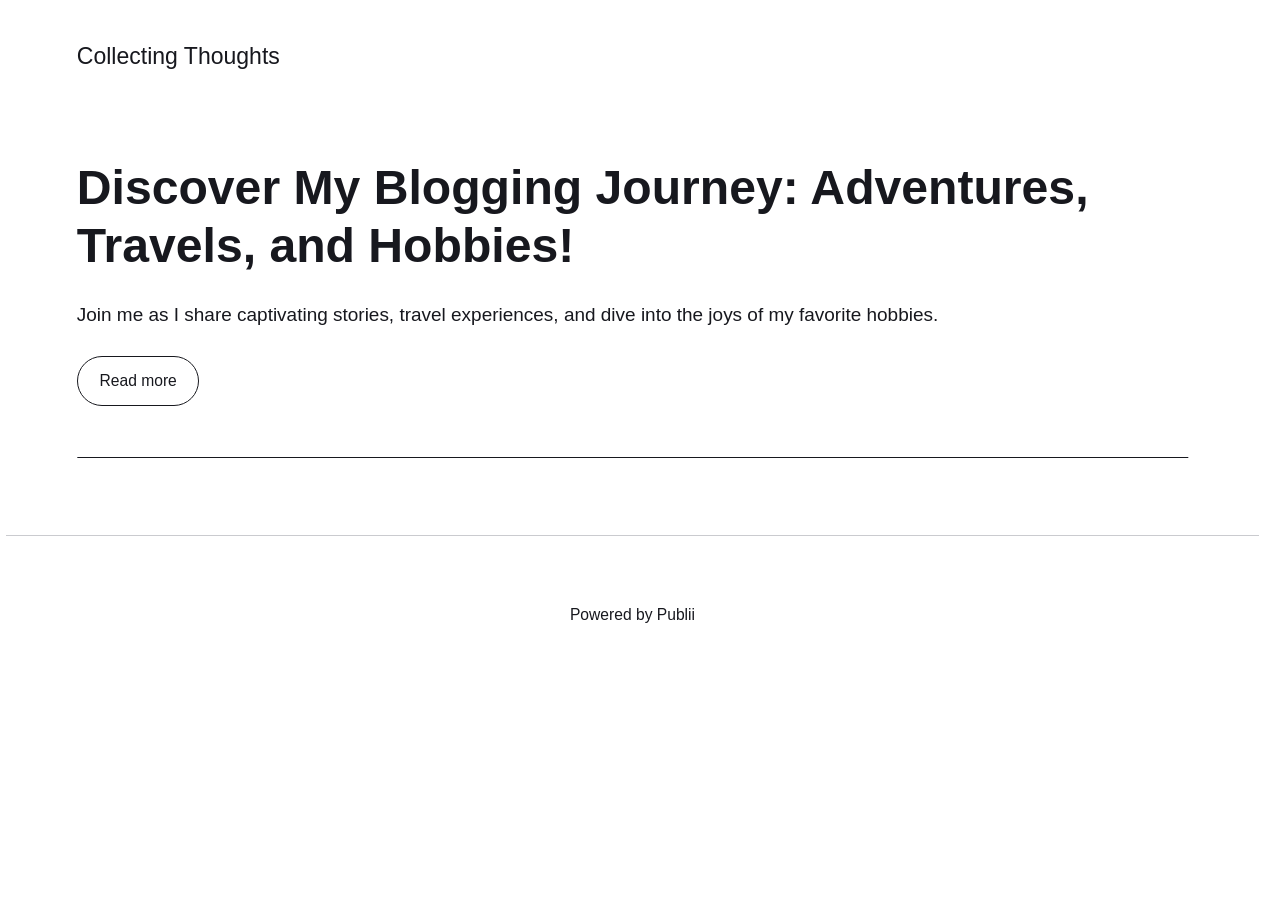
==== index.html @ f229b105 "Updated from Publii" ====
<!DOCTYPE html><html lang="en-us"><head><meta charset="utf-8"><meta http-equiv="X-UA-Compatible" content="IE=edge"><meta name="viewport" content="width=device-width,initial-scale=1"><title>Collecting Thoughts</title><meta name="generator" content="Publii Open-Source CMS for Static Site"><link rel="canonical" href="https://fexcollects.github.io/gh-pages/"><link rel="alternate" type="application/atom+xml" href="https://fexcollects.github.io/gh-pages/feed.xml" title="Collecting Thoughts - RSS"><link rel="alternate" type="application/json" href="https://fexcollects.github.io/gh-pages/feed.json" title="Collecting Thoughts - JSON"><meta property="og:title" content="Collecting Thoughts"><meta property="og:image" content="https://fexcollects.github.io/gh-pages/media/website/logo.png"><meta property="og:image:width" content="500"><meta property="og:image:height" content="500"><meta property="og:site_name" content="Collecting Thoughts"><meta property="og:description" content=""><meta property="og:url" content="https://fexcollects.github.io/gh-pages/"><meta property="og:type" content="website"><link rel="stylesheet" href="https://fexcollects.github.io/gh-pages/assets/css/style.css?v=2110fdcc9616a96348b5f5ad11c64055"><script type="application/ld+json">{"@context":"http://schema.org","@type":"Organization","name":"Collecting Thoughts","url":"https://fexcollects.github.io/gh-pages/"}</script><noscript><style>img[loading] {
                    opacity: 1;
                }</style></noscript></head><body class="home-template"><header class="top js-header"><a class="logo" href="https://fexcollects.github.io/gh-pages/">Collecting Thoughts</a></header><main><div class="hero hero--noimage"><header class="hero__content"><div class="wrapper"><h1>Discover My Blogging Journey: Adventures, Travels, and Hobbies!</h1><p>Join me as I share captivating stories, travel experiences, and dive into the joys of my favorite hobbies.</p><p><a href="#" class="btn">Read more</a></p></div></header></div><div class="wrapper feed"></div></main><footer class="footer"><div class="wrapper"><div class="footer__copyright">Powered by Publii</div><button id="backToTop" class="footer__bttop" aria-label="Back to top" title="Back to top"><svg width="20" height="20"><use xlink:href="https://fexcollects.github.io/gh-pages/assets/svg/svg-map.svg#toparrow"/></svg></button></div></footer><script defer="defer" src="https://fexcollects.github.io/gh-pages/assets/js/scripts.min.js?v=d0fc1030089a37f93a2d51bf6d07565c"></script><script>window.publiiThemeMenuConfig={mobileMenuMode:'sidebar',animationSpeed:300,submenuWidth: 'auto',doubleClickTime:500,mobileMenuExpandableSubmenus:true,relatedContainerForOverlayMenuSelector:'.top'};</script><script>var images = document.querySelectorAll('img[loading]');
        for (var i = 0; i < images.length; i++) {
            if (images[i].complete) {
                images[i].classList.add('is-loaded');
            } else {
                images[i].addEventListener('load', function () {
                    this.classList.add('is-loaded');
                }, false);
            }
        }</script></body></html>
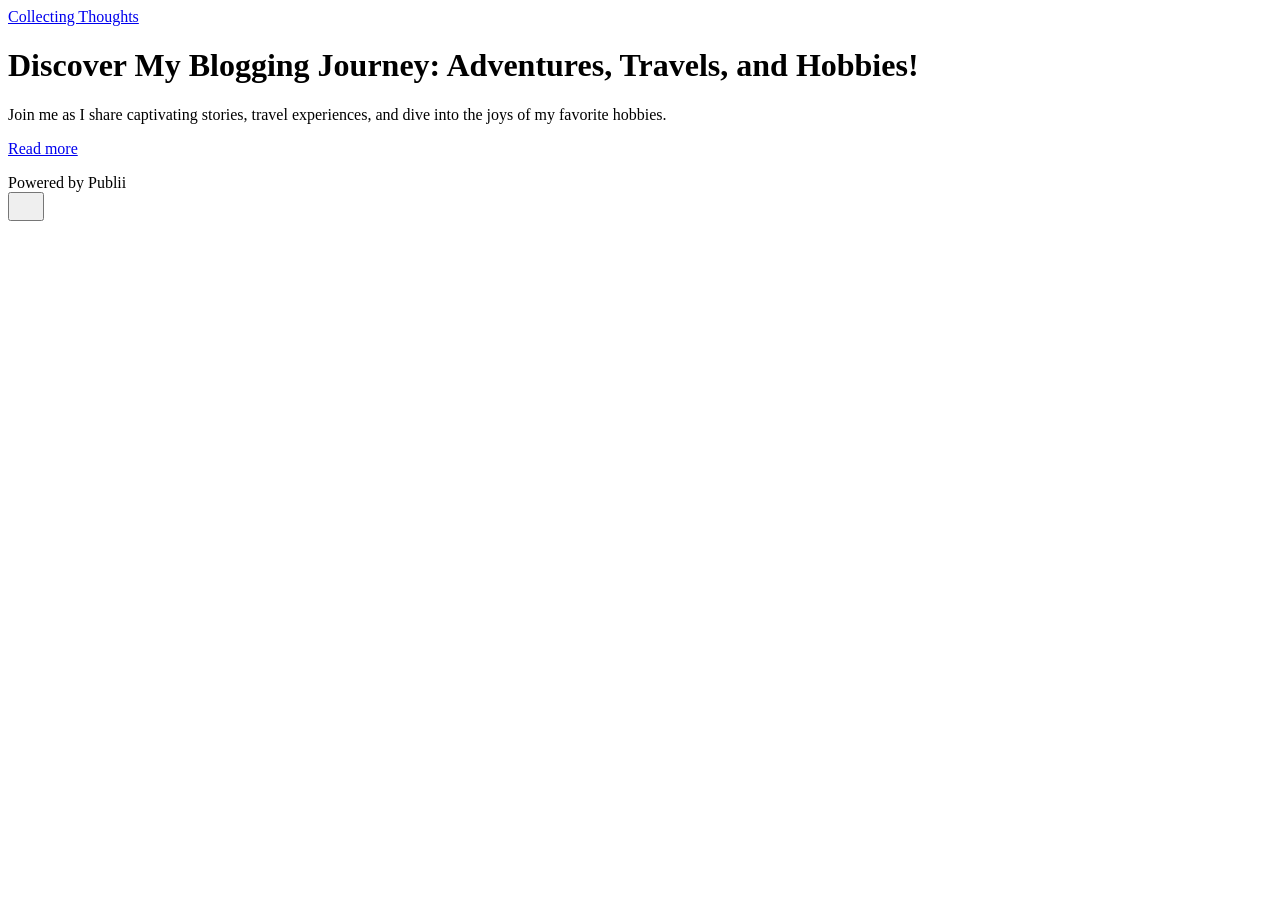
==== commit 096ac990: "Updated from Publii" ====
--- a/index.html
+++ b/index.html
@@ -1,6 +1,6 @@
-<!DOCTYPE html><html lang="en-us"><head><meta charset="utf-8"><meta http-equiv="X-UA-Compatible" content="IE=edge"><meta name="viewport" content="width=device-width,initial-scale=1"><title>Collecting Thoughts</title><meta name="generator" content="Publii Open-Source CMS for Static Site"><link rel="canonical" href="https://fexcollects.github.io/gh-pages/"><link rel="alternate" type="application/atom+xml" href="https://fexcollects.github.io/gh-pages/feed.xml" title="Collecting Thoughts - RSS"><link rel="alternate" type="application/json" href="https://fexcollects.github.io/gh-pages/feed.json" title="Collecting Thoughts - JSON"><meta property="og:title" content="Collecting Thoughts"><meta property="og:image" content="https://fexcollects.github.io/gh-pages/media/website/logo.png"><meta property="og:image:width" content="500"><meta property="og:image:height" content="500"><meta property="og:site_name" content="Collecting Thoughts"><meta property="og:description" content=""><meta property="og:url" content="https://fexcollects.github.io/gh-pages/"><meta property="og:type" content="website"><link rel="stylesheet" href="https://fexcollects.github.io/gh-pages/assets/css/style.css?v=2110fdcc9616a96348b5f5ad11c64055"><script type="application/ld+json">{"@context":"http://schema.org","@type":"Organization","name":"Collecting Thoughts","url":"https://fexcollects.github.io/gh-pages/"}</script><noscript><style>img[loading] {
+<!DOCTYPE html><html lang="en-us"><head><meta charset="utf-8"><meta http-equiv="X-UA-Compatible" content="IE=edge"><meta name="viewport" content="width=device-width,initial-scale=1"><title>Collecting Thoughts</title><meta name="generator" content="Publii Open-Source CMS for Static Site"><link rel="canonical" href="https://blog.fexcollects.com/"><link rel="alternate" type="application/atom+xml" href="https://blog.fexcollects.com/feed.xml" title="Collecting Thoughts - RSS"><link rel="alternate" type="application/json" href="https://blog.fexcollects.com/feed.json" title="Collecting Thoughts - JSON"><meta property="og:title" content="Collecting Thoughts"><meta property="og:image" content="https://blog.fexcollects.com/media/website/logo.png"><meta property="og:image:width" content="500"><meta property="og:image:height" content="500"><meta property="og:site_name" content="Collecting Thoughts"><meta property="og:description" content=""><meta property="og:url" content="https://blog.fexcollects.com/"><meta property="og:type" content="website"><link rel="stylesheet" href="https://blog.fexcollects.com/assets/css/style.css?v=2110fdcc9616a96348b5f5ad11c64055"><script type="application/ld+json">{"@context":"http://schema.org","@type":"Organization","name":"Collecting Thoughts","url":"https://blog.fexcollects.com/"}</script><noscript><style>img[loading] {
                     opacity: 1;
-                }</style></noscript></head><body class="home-template"><header class="top js-header"><a class="logo" href="https://fexcollects.github.io/gh-pages/">Collecting Thoughts</a></header><main><div class="hero hero--noimage"><header class="hero__content"><div class="wrapper"><h1>Discover My Blogging Journey: Adventures, Travels, and Hobbies!</h1><p>Join me as I share captivating stories, travel experiences, and dive into the joys of my favorite hobbies.</p><p><a href="#" class="btn">Read more</a></p></div></header></div><div class="wrapper feed"></div></main><footer class="footer"><div class="wrapper"><div class="footer__copyright">Powered by Publii</div><button id="backToTop" class="footer__bttop" aria-label="Back to top" title="Back to top"><svg width="20" height="20"><use xlink:href="https://fexcollects.github.io/gh-pages/assets/svg/svg-map.svg#toparrow"/></svg></button></div></footer><script defer="defer" src="https://fexcollects.github.io/gh-pages/assets/js/scripts.min.js?v=d0fc1030089a37f93a2d51bf6d07565c"></script><script>window.publiiThemeMenuConfig={mobileMenuMode:'sidebar',animationSpeed:300,submenuWidth: 'auto',doubleClickTime:500,mobileMenuExpandableSubmenus:true,relatedContainerForOverlayMenuSelector:'.top'};</script><script>var images = document.querySelectorAll('img[loading]');
+                }</style></noscript></head><body class="home-template"><header class="top js-header"><a class="logo" href="https://blog.fexcollects.com/">Collecting Thoughts</a></header><main><div class="hero hero--noimage"><header class="hero__content"><div class="wrapper"><h1>Discover My Blogging Journey: Adventures, Travels, and Hobbies!</h1><p>Join me as I share captivating stories, travel experiences, and dive into the joys of my favorite hobbies.</p><p><a href="#" class="btn">Read more</a></p></div></header></div><div class="wrapper feed"></div></main><footer class="footer"><div class="wrapper"><div class="footer__copyright">Powered by Publii</div><button id="backToTop" class="footer__bttop" aria-label="Back to top" title="Back to top"><svg width="20" height="20"><use xlink:href="https://blog.fexcollects.com/assets/svg/svg-map.svg#toparrow"/></svg></button></div></footer><script defer="defer" src="https://blog.fexcollects.com/assets/js/scripts.min.js?v=d0fc1030089a37f93a2d51bf6d07565c"></script><script>window.publiiThemeMenuConfig={mobileMenuMode:'sidebar',animationSpeed:300,submenuWidth: 'auto',doubleClickTime:500,mobileMenuExpandableSubmenus:true,relatedContainerForOverlayMenuSelector:'.top'};</script><script>var images = document.querySelectorAll('img[loading]');
         for (var i = 0; i < images.length; i++) {
             if (images[i].complete) {
                 images[i].classList.add('is-loaded');
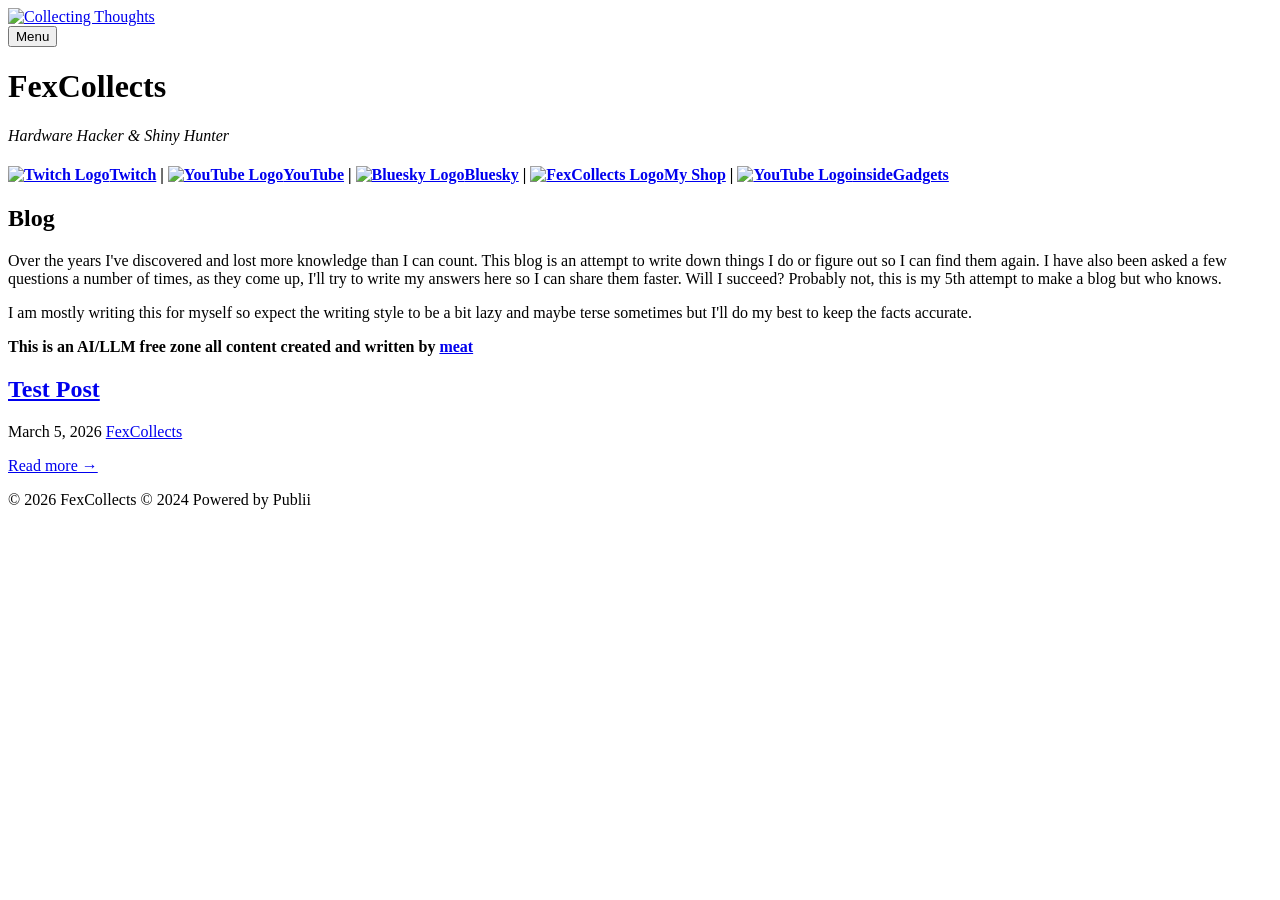
==== commit 0907128b: "Updated from Publii" ====
--- a/index.html
+++ b/index.html
@@ -1,6 +1,6 @@
-<!DOCTYPE html><html lang="en-us"><head><meta charset="utf-8"><meta http-equiv="X-UA-Compatible" content="IE=edge"><meta name="viewport" content="width=device-width,initial-scale=1"><title>Collecting Thoughts</title><meta name="generator" content="Publii Open-Source CMS for Static Site"><link rel="canonical" href="https://blog.fexcollects.com/"><link rel="alternate" type="application/atom+xml" href="https://blog.fexcollects.com/feed.xml" title="Collecting Thoughts - RSS"><link rel="alternate" type="application/json" href="https://blog.fexcollects.com/feed.json" title="Collecting Thoughts - JSON"><meta property="og:title" content="Collecting Thoughts"><meta property="og:image" content="https://blog.fexcollects.com/media/website/logo.png"><meta property="og:image:width" content="500"><meta property="og:image:height" content="500"><meta property="og:site_name" content="Collecting Thoughts"><meta property="og:description" content=""><meta property="og:url" content="https://blog.fexcollects.com/"><meta property="og:type" content="website"><link rel="stylesheet" href="https://blog.fexcollects.com/assets/css/style.css?v=2110fdcc9616a96348b5f5ad11c64055"><script type="application/ld+json">{"@context":"http://schema.org","@type":"Organization","name":"Collecting Thoughts","url":"https://blog.fexcollects.com/"}</script><noscript><style>img[loading] {
+<!DOCTYPE html><html lang="en-us"><head><meta charset="utf-8"><meta http-equiv="X-UA-Compatible" content="IE=edge"><meta name="viewport" content="width=device-width,initial-scale=1"><title>Collecting Thoughts</title><meta name="generator" content="Publii Open-Source CMS for Static Site"><link rel="canonical" href="https://blog.fexcollects.com/"><link rel="alternate" type="application/atom+xml" href="https://blog.fexcollects.com/feed.xml" title="Collecting Thoughts - RSS"><link rel="alternate" type="application/json" href="https://blog.fexcollects.com/feed.json" title="Collecting Thoughts - JSON"><meta property="og:title" content="Collecting Thoughts"><meta property="og:image" content="https://blog.fexcollects.com/media/website/logo.png"><meta property="og:image:width" content="500"><meta property="og:image:height" content="500"><meta property="og:site_name" content="Collecting Thoughts"><meta property="og:description" content=""><meta property="og:url" content="https://blog.fexcollects.com/"><meta property="og:type" content="website"><link rel="shortcut icon" href="https://blog.fexcollects.com/media/website/favicon.png" type="image/png"><link rel="stylesheet" href="https://blog.fexcollects.com/assets/css/style.css?v=a1e65ea9f472ca1885c78b9c94e03c5c"><script type="application/ld+json">{"@context":"http://schema.org","@type":"Organization","name":"Collecting Thoughts","logo":"https://blog.fexcollects.com/media/website/logo-3.png","url":"https://blog.fexcollects.com/"}</script><noscript><style>img[loading] {
                     opacity: 1;
-                }</style></noscript></head><body class="home-template"><header class="top js-header"><a class="logo" href="https://blog.fexcollects.com/">Collecting Thoughts</a></header><main><div class="hero hero--noimage"><header class="hero__content"><div class="wrapper"><h1>Discover My Blogging Journey: Adventures, Travels, and Hobbies!</h1><p>Join me as I share captivating stories, travel experiences, and dive into the joys of my favorite hobbies.</p><p><a href="#" class="btn">Read more</a></p></div></header></div><div class="wrapper feed"></div></main><footer class="footer"><div class="wrapper"><div class="footer__copyright">Powered by Publii</div><button id="backToTop" class="footer__bttop" aria-label="Back to top" title="Back to top"><svg width="20" height="20"><use xlink:href="https://blog.fexcollects.com/assets/svg/svg-map.svg#toparrow"/></svg></button></div></footer><script defer="defer" src="https://blog.fexcollects.com/assets/js/scripts.min.js?v=d0fc1030089a37f93a2d51bf6d07565c"></script><script>window.publiiThemeMenuConfig={mobileMenuMode:'sidebar',animationSpeed:300,submenuWidth: 'auto',doubleClickTime:500,mobileMenuExpandableSubmenus:true,relatedContainerForOverlayMenuSelector:'.top'};</script><script>var images = document.querySelectorAll('img[loading]');
+                }</style></noscript></head><body class="home-template"><div class="container"><header class="header"><div class="header__logo"><a class="logo" href="https://blog.fexcollects.com/"><img src="https://blog.fexcollects.com/media/website/logo-3.png" alt="Collecting Thoughts" width="500" height="500"></a></div><nav class="navbar js-navbar"><button class="navbar__toggle js-toggle" aria-label="Menu" aria-haspopup="true" aria-expanded="false"><span class="navbar__toggle-box"><span class="navbar__toggle-inner">Menu</span></span></button><ul class="navbar__menu"></ul></nav></header><main class="content"><div class="hero framed"><h1>FexCollects</h1><p><em>Hardware Hacker &amp; Shiny Hunter</em></p><h4><a href="https://www.twitch.tv/fexcollects" title="Twitch" target="_blank" rel="noopener"><img class="icon" src="https://blog.fexcollects.com/twitch.svg" alt="Twitch Logo" aria-hidden="true">Twitch</a> | <a href="https://www.youtube.com/@FexCollects" title="YouTube" target="_blank" rel="noopener"><img class="icon" src="https://blog.fexcollects.com/youtube.svg" alt="YouTube Logo" aria-hidden="true">YouTube</a> | <a href="https://www.youtube.com/@FexCollects" title="YouTube" target="_blank" rel="noopener"><img class="icon" src="https://blog.fexcollects.com/bluesky.svg" alt="Bluesky Logo" width="24px" height="24px" aria-hidden="true">Bluesky</a> | <a href="https://www.youtube.com/@FexCollects" title="YouTube" target="_blank" rel="noopener"><img class="icon" src="https://blog.fexcollects.com/fexcollects.png" alt="FexCollects Logo" width="24px" height="24px" aria-hidden="true">My Shop</a> | <a href="https://www.youtube.com/@FexCollects" title="YouTube" target="_blank" rel="noopener"><img class="icon" src="https://blog.fexcollects.com/ig_logo_300.png" alt="YouTube Logo" width="24px" height="24px" aria-hidden="true">insideGadgets</a></h4><h2>Blog</h2><p>Over the years I've discovered and lost more knowledge than I can count. This blog is an attempt to write down things I do or figure out so I can find them again. I have also been asked a few questions a number of times, as they come up, I'll try to write my answers here so I can share them faster. Will I succeed? Probably not, this is my 5th attempt to make a blog but who knows.</p><p>I am mostly writing this for myself so expect the writing style to be a bit lazy and maybe terse sometimes but I'll do my best to keep the facts accurate.</p><p><strong>This is an AI/LLM free zone all content created and written by <a href="https://www.eastoftheweb.com/short-stories/UBooks/TheyMade.shtml" title="meat" target="_blank" rel="noopener">meat</a></strong></p></div><div class="posts"><article class="post"><header><h2 class="h1 post__title"><a href="https://blog.fexcollects.com/posts/test-post/">Test Post</a></h2><div class="post__meta"><time datetime="2026-03-05T19:03" class="post__date">March 5, 2026 </time><a href="https://blog.fexcollects.com/authors/fexcollects/" class="post__author">FexCollects</a></div><div class="post__tags"></div></header><div class="post__content"><p></p><a href="https://blog.fexcollects.com/posts/test-post/" class="read-more">Read more &#8594;</a></div></article></div></main><footer class="footer"><div class="footer__inner"><div class="footer__copyright"><p>© 2026 FexCollects © 2024 Powered by Publii</p></div></div></footer></div><script defer="defer" src="https://blog.fexcollects.com/assets/js/scripts.min.js?v=c2232aa7558e9517946129d2a1b8c770"></script><script>window.publiiThemeMenuConfig={mobileMenuMode:'sidebar',animationSpeed:300,submenuWidth: 'auto',doubleClickTime:500,mobileMenuExpandableSubmenus:true,relatedContainerForOverlayMenuSelector:'.top'};</script><script>var images = document.querySelectorAll('img[loading]');
         for (var i = 0; i < images.length; i++) {
             if (images[i].complete) {
                 images[i].classList.add('is-loaded');
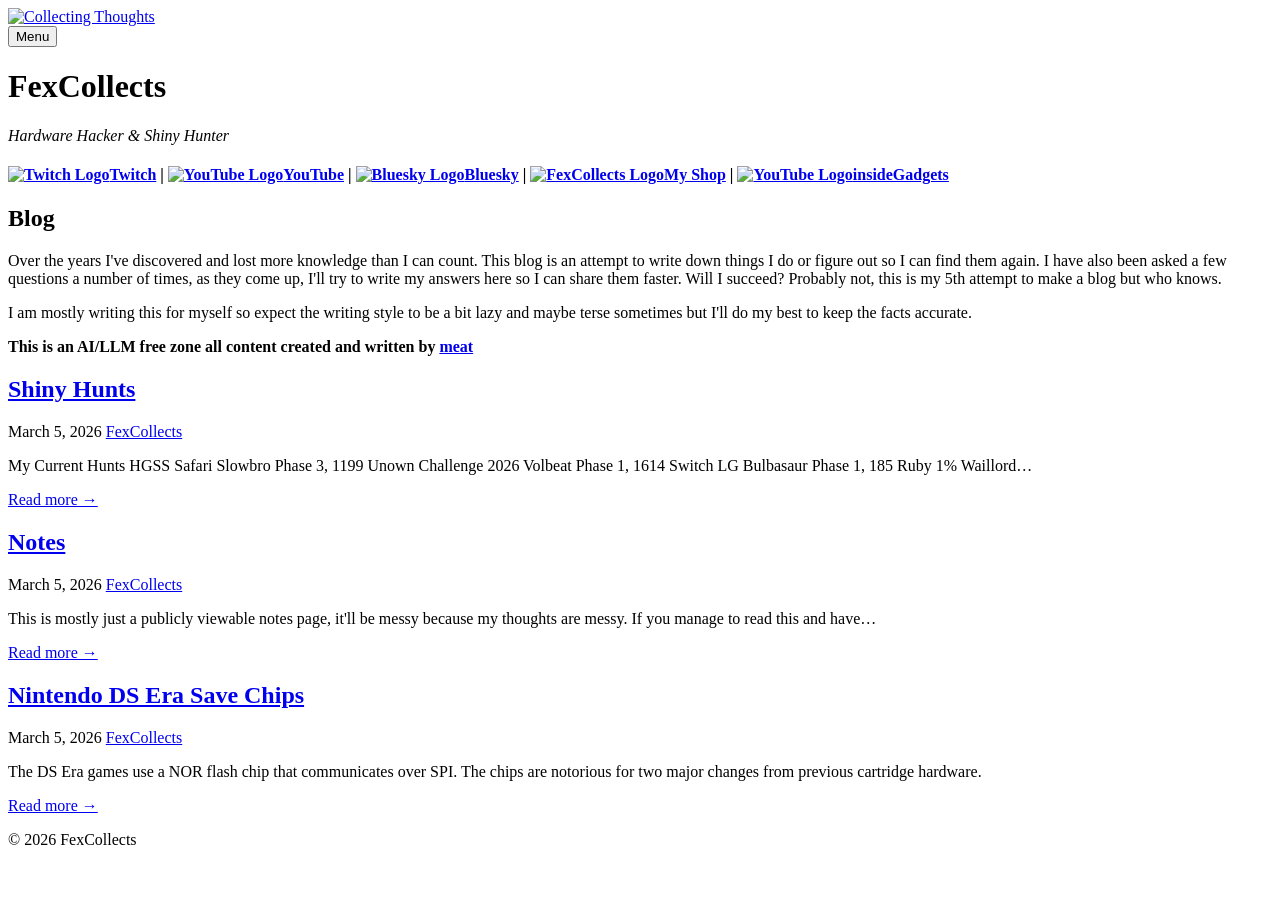
==== commit 4555acda: "Updated from Publii" ====
--- a/index.html
+++ b/index.html
@@ -1,6 +1,6 @@
-<!DOCTYPE html><html lang="en-us"><head><meta charset="utf-8"><meta http-equiv="X-UA-Compatible" content="IE=edge"><meta name="viewport" content="width=device-width,initial-scale=1"><title>Collecting Thoughts</title><meta name="generator" content="Publii Open-Source CMS for Static Site"><link rel="canonical" href="https://blog.fexcollects.com/"><link rel="alternate" type="application/atom+xml" href="https://blog.fexcollects.com/feed.xml" title="Collecting Thoughts - RSS"><link rel="alternate" type="application/json" href="https://blog.fexcollects.com/feed.json" title="Collecting Thoughts - JSON"><meta property="og:title" content="Collecting Thoughts"><meta property="og:image" content="https://blog.fexcollects.com/media/website/logo.png"><meta property="og:image:width" content="500"><meta property="og:image:height" content="500"><meta property="og:site_name" content="Collecting Thoughts"><meta property="og:description" content=""><meta property="og:url" content="https://blog.fexcollects.com/"><meta property="og:type" content="website"><link rel="shortcut icon" href="https://blog.fexcollects.com/media/website/favicon.png" type="image/png"><link rel="stylesheet" href="https://blog.fexcollects.com/assets/css/style.css?v=a1e65ea9f472ca1885c78b9c94e03c5c"><script type="application/ld+json">{"@context":"http://schema.org","@type":"Organization","name":"Collecting Thoughts","logo":"https://blog.fexcollects.com/media/website/logo-3.png","url":"https://blog.fexcollects.com/"}</script><noscript><style>img[loading] {
+<!DOCTYPE html><html lang="en-us"><head><meta charset="utf-8"><meta http-equiv="X-UA-Compatible" content="IE=edge"><meta name="viewport" content="width=device-width,initial-scale=1"><title>Collecting Thoughts</title><meta name="generator" content="Publii Open-Source CMS for Static Site"><link rel="canonical" href="https://blog.fexcollects.com/"><link rel="alternate" type="application/atom+xml" href="https://blog.fexcollects.com/feed.xml" title="Collecting Thoughts - RSS"><link rel="alternate" type="application/json" href="https://blog.fexcollects.com/feed.json" title="Collecting Thoughts - JSON"><meta property="og:title" content="Collecting Thoughts"><meta property="og:image" content="https://blog.fexcollects.com/media/website/logo.png"><meta property="og:image:width" content="500"><meta property="og:image:height" content="500"><meta property="og:site_name" content="Collecting Thoughts"><meta property="og:description" content=""><meta property="og:url" content="https://blog.fexcollects.com/"><meta property="og:type" content="website"><link rel="shortcut icon" href="https://blog.fexcollects.com/media/website/favicon.png" type="image/png"><link rel="stylesheet" href="https://blog.fexcollects.com/assets/css/style.css?v=8ac97a0ba044173d3e7ace919ff825a7"><script type="application/ld+json">{"@context":"http://schema.org","@type":"Organization","name":"Collecting Thoughts","logo":"https://blog.fexcollects.com/media/website/logo-3.png","url":"https://blog.fexcollects.com/"}</script><noscript><style>img[loading] {
                     opacity: 1;
-                }</style></noscript></head><body class="home-template"><div class="container"><header class="header"><div class="header__logo"><a class="logo" href="https://blog.fexcollects.com/"><img src="https://blog.fexcollects.com/media/website/logo-3.png" alt="Collecting Thoughts" width="500" height="500"></a></div><nav class="navbar js-navbar"><button class="navbar__toggle js-toggle" aria-label="Menu" aria-haspopup="true" aria-expanded="false"><span class="navbar__toggle-box"><span class="navbar__toggle-inner">Menu</span></span></button><ul class="navbar__menu"></ul></nav></header><main class="content"><div class="hero framed"><h1>FexCollects</h1><p><em>Hardware Hacker &amp; Shiny Hunter</em></p><h4><a href="https://www.twitch.tv/fexcollects" title="Twitch" target="_blank" rel="noopener"><img class="icon" src="https://blog.fexcollects.com/twitch.svg" alt="Twitch Logo" aria-hidden="true">Twitch</a> | <a href="https://www.youtube.com/@FexCollects" title="YouTube" target="_blank" rel="noopener"><img class="icon" src="https://blog.fexcollects.com/youtube.svg" alt="YouTube Logo" aria-hidden="true">YouTube</a> | <a href="https://www.youtube.com/@FexCollects" title="YouTube" target="_blank" rel="noopener"><img class="icon" src="https://blog.fexcollects.com/bluesky.svg" alt="Bluesky Logo" width="24px" height="24px" aria-hidden="true">Bluesky</a> | <a href="https://www.youtube.com/@FexCollects" title="YouTube" target="_blank" rel="noopener"><img class="icon" src="https://blog.fexcollects.com/fexcollects.png" alt="FexCollects Logo" width="24px" height="24px" aria-hidden="true">My Shop</a> | <a href="https://www.youtube.com/@FexCollects" title="YouTube" target="_blank" rel="noopener"><img class="icon" src="https://blog.fexcollects.com/ig_logo_300.png" alt="YouTube Logo" width="24px" height="24px" aria-hidden="true">insideGadgets</a></h4><h2>Blog</h2><p>Over the years I've discovered and lost more knowledge than I can count. This blog is an attempt to write down things I do or figure out so I can find them again. I have also been asked a few questions a number of times, as they come up, I'll try to write my answers here so I can share them faster. Will I succeed? Probably not, this is my 5th attempt to make a blog but who knows.</p><p>I am mostly writing this for myself so expect the writing style to be a bit lazy and maybe terse sometimes but I'll do my best to keep the facts accurate.</p><p><strong>This is an AI/LLM free zone all content created and written by <a href="https://www.eastoftheweb.com/short-stories/UBooks/TheyMade.shtml" title="meat" target="_blank" rel="noopener">meat</a></strong></p></div><div class="posts"><article class="post"><header><h2 class="h1 post__title"><a href="https://blog.fexcollects.com/posts/test-post/">Test Post</a></h2><div class="post__meta"><time datetime="2026-03-05T19:03" class="post__date">March 5, 2026 </time><a href="https://blog.fexcollects.com/authors/fexcollects/" class="post__author">FexCollects</a></div><div class="post__tags"></div></header><div class="post__content"><p></p><a href="https://blog.fexcollects.com/posts/test-post/" class="read-more">Read more &#8594;</a></div></article></div></main><footer class="footer"><div class="footer__inner"><div class="footer__copyright"><p>© 2026 FexCollects © 2024 Powered by Publii</p></div></div></footer></div><script defer="defer" src="https://blog.fexcollects.com/assets/js/scripts.min.js?v=c2232aa7558e9517946129d2a1b8c770"></script><script>window.publiiThemeMenuConfig={mobileMenuMode:'sidebar',animationSpeed:300,submenuWidth: 'auto',doubleClickTime:500,mobileMenuExpandableSubmenus:true,relatedContainerForOverlayMenuSelector:'.top'};</script><script>var images = document.querySelectorAll('img[loading]');
+                }</style></noscript></head><body class="home-template"><div class="container"><header class="header"><div class="header__logo"><a class="logo" href="https://blog.fexcollects.com/"><img src="https://blog.fexcollects.com/media/website/logo-3.png" alt="Collecting Thoughts" width="500" height="500"></a></div><nav class="navbar js-navbar"><button class="navbar__toggle js-toggle" aria-label="Menu" aria-haspopup="true" aria-expanded="false"><span class="navbar__toggle-box"><span class="navbar__toggle-inner">Menu</span></span></button><ul class="navbar__menu"></ul></nav></header><main class="content"><div class="hero framed"><h1>FexCollects</h1><p><em>Hardware Hacker &amp; Shiny Hunter</em></p><h4><a href="https://www.twitch.tv/fexcollects" title="Twitch" target="_blank" rel="noopener"><img class="icon" src="https://blog.fexcollects.com/twitch.svg" alt="Twitch Logo" aria-hidden="true">Twitch</a> | <a href="https://www.youtube.com/@FexCollects" title="YouTube" target="_blank" rel="noopener"><img class="icon" src="https://blog.fexcollects.com/youtube.svg" alt="YouTube Logo" aria-hidden="true">YouTube</a> | <a href="https://www.youtube.com/@FexCollects" title="YouTube" target="_blank" rel="noopener"><img class="icon" src="https://blog.fexcollects.com/bluesky.svg" alt="Bluesky Logo" width="24px" height="24px" aria-hidden="true">Bluesky</a> | <a href="https://www.youtube.com/@FexCollects" title="YouTube" target="_blank" rel="noopener"><img class="icon" src="https://blog.fexcollects.com/fexcollects.png" alt="FexCollects Logo" width="24px" height="24px" aria-hidden="true">My Shop</a> | <a href="https://www.youtube.com/@FexCollects" title="YouTube" target="_blank" rel="noopener"><img class="icon" src="https://blog.fexcollects.com/ig_logo_300.png" alt="YouTube Logo" width="24px" height="24px" aria-hidden="true">insideGadgets</a></h4><h2>Blog</h2><p>Over the years I've discovered and lost more knowledge than I can count. This blog is an attempt to write down things I do or figure out so I can find them again. I have also been asked a few questions a number of times, as they come up, I'll try to write my answers here so I can share them faster. Will I succeed? Probably not, this is my 5th attempt to make a blog but who knows.</p><p>I am mostly writing this for myself so expect the writing style to be a bit lazy and maybe terse sometimes but I'll do my best to keep the facts accurate.</p><p><strong>This is an AI/LLM free zone all content created and written by <a href="https://www.eastoftheweb.com/short-stories/UBooks/TheyMade.shtml" title="meat" target="_blank" rel="noopener">meat</a></strong></p></div><div class="posts"><article class="post"><header><h2 class="h1 post__title"><a href="https://blog.fexcollects.com/posts/my-current-hunts/">Shiny Hunts</a></h2><div class="post__meta"><time datetime="2026-03-05T21:48" class="post__date">March 5, 2026 </time><a href="https://blog.fexcollects.com/authors/fexcollects/" class="post__author">FexCollects</a></div><div class="post__tags"></div></header><div class="post__content"><p>My Current Hunts HGSS Safari Slowbro Phase 3, 1199 Unown Challenge 2026 Volbeat Phase 1, 1614 Switch LG Bulbasaur Phase 1, 185 Ruby 1% Waillord&hellip;</p><a href="https://blog.fexcollects.com/posts/my-current-hunts/" class="read-more">Read more &#8594;</a></div></article><article class="post"><header><h2 class="h1 post__title"><a href="https://blog.fexcollects.com/posts/notes/">Notes</a></h2><div class="post__meta"><time datetime="2026-03-05T21:38" class="post__date">March 5, 2026 </time><a href="https://blog.fexcollects.com/authors/fexcollects/" class="post__author">FexCollects</a></div><div class="post__tags"></div></header><div class="post__content"><p>This is mostly just a publicly viewable notes page, it'll be messy because my thoughts are messy. If you manage to read this and have&hellip;</p><a href="https://blog.fexcollects.com/posts/notes/" class="read-more">Read more &#8594;</a></div></article><article class="post"><header><h2 class="h1 post__title"><a href="https://blog.fexcollects.com/posts/test-post/">Nintendo DS Era Save Chips</a></h2><div class="post__meta"><time datetime="2026-03-05T19:03" class="post__date">March 5, 2026 </time><a href="https://blog.fexcollects.com/authors/fexcollects/" class="post__author">FexCollects</a></div><div class="post__tags"></div></header><div class="post__content"><p>The DS Era games use a NOR flash chip that communicates over SPI. The chips are notorious for two major changes from previous cartridge hardware.</p><a href="https://blog.fexcollects.com/posts/test-post/" class="read-more">Read more &#8594;</a></div></article></div></main><footer class="footer"><div class="footer__inner"><div class="footer__copyright"><p>© 2026 FexCollects</p></div></div></footer></div><script defer="defer" src="https://blog.fexcollects.com/assets/js/scripts.min.js?v=c2232aa7558e9517946129d2a1b8c770"></script><script>window.publiiThemeMenuConfig={mobileMenuMode:'sidebar',animationSpeed:300,submenuWidth: 'auto',doubleClickTime:500,mobileMenuExpandableSubmenus:true,relatedContainerForOverlayMenuSelector:'.top'};</script><script>var images = document.querySelectorAll('img[loading]');
         for (var i = 0; i < images.length; i++) {
             if (images[i].complete) {
                 images[i].classList.add('is-loaded');
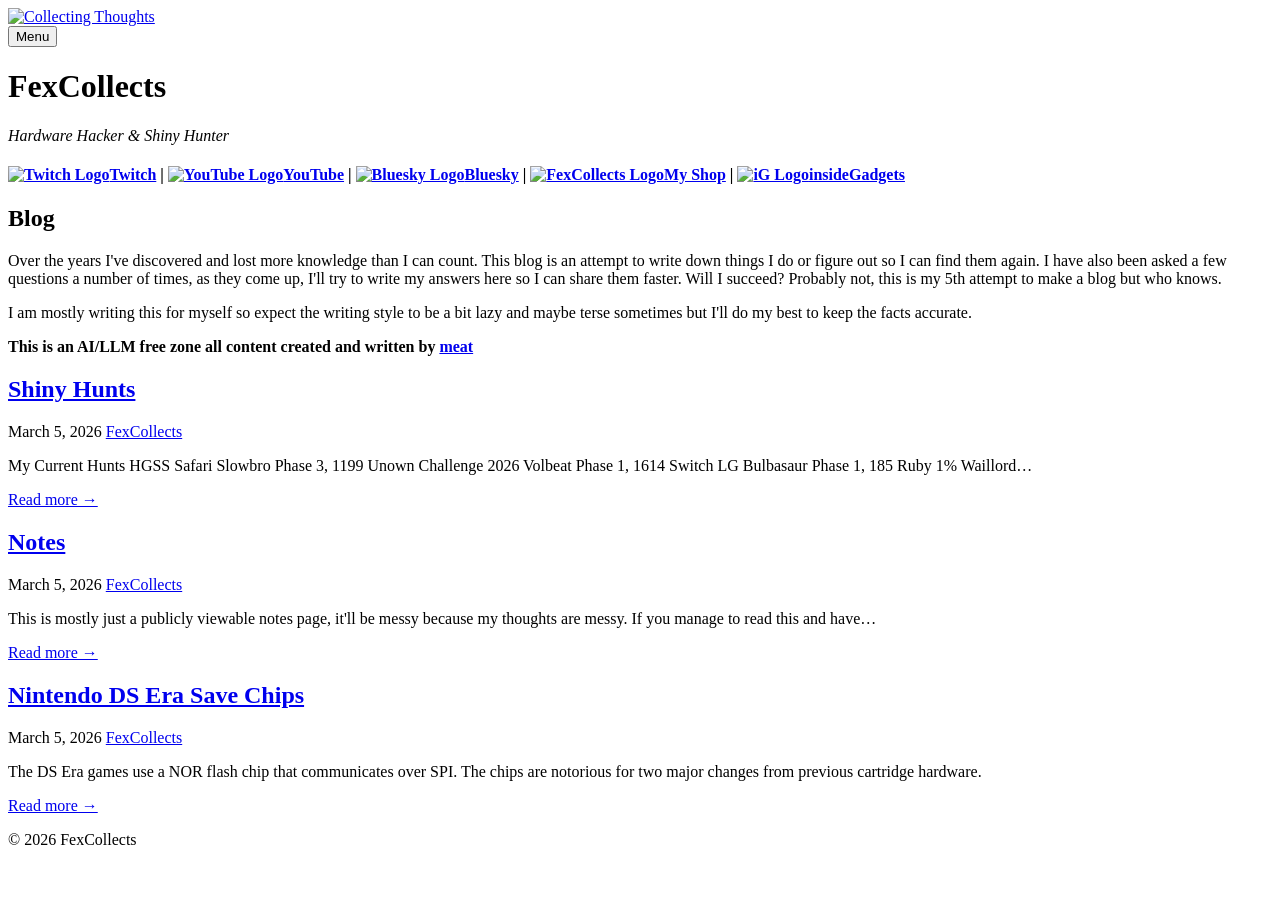
==== commit 3e4111ce: "Updated from Publii" ====
--- a/index.html
+++ b/index.html
@@ -1,6 +1,6 @@
-<!DOCTYPE html><html lang="en-us"><head><meta charset="utf-8"><meta http-equiv="X-UA-Compatible" content="IE=edge"><meta name="viewport" content="width=device-width,initial-scale=1"><title>Collecting Thoughts</title><meta name="generator" content="Publii Open-Source CMS for Static Site"><link rel="canonical" href="https://blog.fexcollects.com/"><link rel="alternate" type="application/atom+xml" href="https://blog.fexcollects.com/feed.xml" title="Collecting Thoughts - RSS"><link rel="alternate" type="application/json" href="https://blog.fexcollects.com/feed.json" title="Collecting Thoughts - JSON"><meta property="og:title" content="Collecting Thoughts"><meta property="og:image" content="https://blog.fexcollects.com/media/website/logo.png"><meta property="og:image:width" content="500"><meta property="og:image:height" content="500"><meta property="og:site_name" content="Collecting Thoughts"><meta property="og:description" content=""><meta property="og:url" content="https://blog.fexcollects.com/"><meta property="og:type" content="website"><link rel="shortcut icon" href="https://blog.fexcollects.com/media/website/favicon.png" type="image/png"><link rel="stylesheet" href="https://blog.fexcollects.com/assets/css/style.css?v=8ac97a0ba044173d3e7ace919ff825a7"><script type="application/ld+json">{"@context":"http://schema.org","@type":"Organization","name":"Collecting Thoughts","logo":"https://blog.fexcollects.com/media/website/logo-3.png","url":"https://blog.fexcollects.com/"}</script><noscript><style>img[loading] {
+<!DOCTYPE html><html lang="en-us"><head><meta charset="utf-8"><meta http-equiv="X-UA-Compatible" content="IE=edge"><meta name="viewport" content="width=device-width,initial-scale=1"><title>Collecting Thoughts</title><meta name="generator" content="Publii Open-Source CMS for Static Site"><link rel="canonical" href="https://fexcollects.com/"><link rel="alternate" type="application/atom+xml" href="https://fexcollects.com/feed.xml" title="Collecting Thoughts - RSS"><link rel="alternate" type="application/json" href="https://fexcollects.com/feed.json" title="Collecting Thoughts - JSON"><meta property="og:title" content="Collecting Thoughts"><meta property="og:image" content="https://fexcollects.com/media/website/logo.png"><meta property="og:image:width" content="500"><meta property="og:image:height" content="500"><meta property="og:site_name" content="Collecting Thoughts"><meta property="og:description" content=""><meta property="og:url" content="https://fexcollects.com/"><meta property="og:type" content="website"><link rel="shortcut icon" href="https://fexcollects.com/media/website/favicon.png" type="image/png"><link rel="stylesheet" href="https://fexcollects.com/assets/css/style.css?v=8ac97a0ba044173d3e7ace919ff825a7"><script type="application/ld+json">{"@context":"http://schema.org","@type":"Organization","name":"Collecting Thoughts","logo":"https://fexcollects.com/media/website/logo-3.png","url":"https://fexcollects.com/"}</script><noscript><style>img[loading] {
                     opacity: 1;
-                }</style></noscript></head><body class="home-template"><div class="container"><header class="header"><div class="header__logo"><a class="logo" href="https://blog.fexcollects.com/"><img src="https://blog.fexcollects.com/media/website/logo-3.png" alt="Collecting Thoughts" width="500" height="500"></a></div><nav class="navbar js-navbar"><button class="navbar__toggle js-toggle" aria-label="Menu" aria-haspopup="true" aria-expanded="false"><span class="navbar__toggle-box"><span class="navbar__toggle-inner">Menu</span></span></button><ul class="navbar__menu"></ul></nav></header><main class="content"><div class="hero framed"><h1>FexCollects</h1><p><em>Hardware Hacker &amp; Shiny Hunter</em></p><h4><a href="https://www.twitch.tv/fexcollects" title="Twitch" target="_blank" rel="noopener"><img class="icon" src="https://blog.fexcollects.com/twitch.svg" alt="Twitch Logo" aria-hidden="true">Twitch</a> | <a href="https://www.youtube.com/@FexCollects" title="YouTube" target="_blank" rel="noopener"><img class="icon" src="https://blog.fexcollects.com/youtube.svg" alt="YouTube Logo" aria-hidden="true">YouTube</a> | <a href="https://www.youtube.com/@FexCollects" title="YouTube" target="_blank" rel="noopener"><img class="icon" src="https://blog.fexcollects.com/bluesky.svg" alt="Bluesky Logo" width="24px" height="24px" aria-hidden="true">Bluesky</a> | <a href="https://www.youtube.com/@FexCollects" title="YouTube" target="_blank" rel="noopener"><img class="icon" src="https://blog.fexcollects.com/fexcollects.png" alt="FexCollects Logo" width="24px" height="24px" aria-hidden="true">My Shop</a> | <a href="https://www.youtube.com/@FexCollects" title="YouTube" target="_blank" rel="noopener"><img class="icon" src="https://blog.fexcollects.com/ig_logo_300.png" alt="YouTube Logo" width="24px" height="24px" aria-hidden="true">insideGadgets</a></h4><h2>Blog</h2><p>Over the years I've discovered and lost more knowledge than I can count. This blog is an attempt to write down things I do or figure out so I can find them again. I have also been asked a few questions a number of times, as they come up, I'll try to write my answers here so I can share them faster. Will I succeed? Probably not, this is my 5th attempt to make a blog but who knows.</p><p>I am mostly writing this for myself so expect the writing style to be a bit lazy and maybe terse sometimes but I'll do my best to keep the facts accurate.</p><p><strong>This is an AI/LLM free zone all content created and written by <a href="https://www.eastoftheweb.com/short-stories/UBooks/TheyMade.shtml" title="meat" target="_blank" rel="noopener">meat</a></strong></p></div><div class="posts"><article class="post"><header><h2 class="h1 post__title"><a href="https://blog.fexcollects.com/posts/my-current-hunts/">Shiny Hunts</a></h2><div class="post__meta"><time datetime="2026-03-05T21:48" class="post__date">March 5, 2026 </time><a href="https://blog.fexcollects.com/authors/fexcollects/" class="post__author">FexCollects</a></div><div class="post__tags"></div></header><div class="post__content"><p>My Current Hunts HGSS Safari Slowbro Phase 3, 1199 Unown Challenge 2026 Volbeat Phase 1, 1614 Switch LG Bulbasaur Phase 1, 185 Ruby 1% Waillord&hellip;</p><a href="https://blog.fexcollects.com/posts/my-current-hunts/" class="read-more">Read more &#8594;</a></div></article><article class="post"><header><h2 class="h1 post__title"><a href="https://blog.fexcollects.com/posts/notes/">Notes</a></h2><div class="post__meta"><time datetime="2026-03-05T21:38" class="post__date">March 5, 2026 </time><a href="https://blog.fexcollects.com/authors/fexcollects/" class="post__author">FexCollects</a></div><div class="post__tags"></div></header><div class="post__content"><p>This is mostly just a publicly viewable notes page, it'll be messy because my thoughts are messy. If you manage to read this and have&hellip;</p><a href="https://blog.fexcollects.com/posts/notes/" class="read-more">Read more &#8594;</a></div></article><article class="post"><header><h2 class="h1 post__title"><a href="https://blog.fexcollects.com/posts/test-post/">Nintendo DS Era Save Chips</a></h2><div class="post__meta"><time datetime="2026-03-05T19:03" class="post__date">March 5, 2026 </time><a href="https://blog.fexcollects.com/authors/fexcollects/" class="post__author">FexCollects</a></div><div class="post__tags"></div></header><div class="post__content"><p>The DS Era games use a NOR flash chip that communicates over SPI. The chips are notorious for two major changes from previous cartridge hardware.</p><a href="https://blog.fexcollects.com/posts/test-post/" class="read-more">Read more &#8594;</a></div></article></div></main><footer class="footer"><div class="footer__inner"><div class="footer__copyright"><p>© 2026 FexCollects</p></div></div></footer></div><script defer="defer" src="https://blog.fexcollects.com/assets/js/scripts.min.js?v=c2232aa7558e9517946129d2a1b8c770"></script><script>window.publiiThemeMenuConfig={mobileMenuMode:'sidebar',animationSpeed:300,submenuWidth: 'auto',doubleClickTime:500,mobileMenuExpandableSubmenus:true,relatedContainerForOverlayMenuSelector:'.top'};</script><script>var images = document.querySelectorAll('img[loading]');
+                }</style></noscript></head><body class="home-template"><div class="container"><header class="header"><div class="header__logo"><a class="logo" href="https://fexcollects.com/"><img src="https://fexcollects.com/media/website/logo-3.png" alt="Collecting Thoughts" width="500" height="500"></a></div><nav class="navbar js-navbar"><button class="navbar__toggle js-toggle" aria-label="Menu" aria-haspopup="true" aria-expanded="false"><span class="navbar__toggle-box"><span class="navbar__toggle-inner">Menu</span></span></button><ul class="navbar__menu"></ul></nav></header><main class="content"><div class="hero framed"><h1>FexCollects</h1><p><em>Hardware Hacker &amp; Shiny Hunter</em></p><h4><a href="https://www.twitch.tv/fexcollects" title="Twitch" target="_blank" rel="noopener"><img class="icon" src="https://fexcollects.com/twitch.svg" alt="Twitch Logo" aria-hidden="true">Twitch</a> | <a href="https://www.youtube.com/@FexCollects" title="YouTube" target="_blank" rel="noopener"><img class="icon" src="https://fexcollects.com/youtube.svg" alt="YouTube Logo" aria-hidden="true">YouTube</a> | <a href="https://bsky.app/profile/fexcollects.standingintheodds.com" title="Bluesky" target="_blank" rel="noopener"><img class="icon" src="https://fexcollects.com/bluesky.svg" alt="Bluesky Logo" width="24px" height="24px" aria-hidden="true">Bluesky</a> | <a href="https://shop.colesterproductions.com/" title="Shop" target="_blank" rel="noopener"><img class="icon" src="https://fexcollects.com/fexcollects.png" alt="FexCollects Logo" width="24px" height="24px" aria-hidden="true">My Shop</a> | <a href="https://shop.insidegadgets.com/" title="iG" target="_blank" rel="noopener"><img class="icon" src="https://fexcollects.com/ig_logo_300.png" alt="iG Logo" width="24px" height="24px" aria-hidden="true">insideGadgets</a></h4><h2>Blog</h2><p>Over the years I've discovered and lost more knowledge than I can count. This blog is an attempt to write down things I do or figure out so I can find them again. I have also been asked a few questions a number of times, as they come up, I'll try to write my answers here so I can share them faster. Will I succeed? Probably not, this is my 5th attempt to make a blog but who knows.</p><p>I am mostly writing this for myself so expect the writing style to be a bit lazy and maybe terse sometimes but I'll do my best to keep the facts accurate.</p><p><strong>This is an AI/LLM free zone all content created and written by <a href="https://www.eastoftheweb.com/short-stories/UBooks/TheyMade.shtml" title="meat" target="_blank" rel="noopener">meat</a></strong></p></div><div class="posts"><article class="post"><header><h2 class="h1 post__title"><a href="https://fexcollects.com/posts/my-current-hunts/">Shiny Hunts</a></h2><div class="post__meta"><time datetime="2026-03-05T21:48" class="post__date">March 5, 2026 </time><a href="https://fexcollects.com/authors/fexcollects/" class="post__author">FexCollects</a></div><div class="post__tags"></div></header><div class="post__content"><p>My Current Hunts HGSS Safari Slowbro Phase 3, 1199 Unown Challenge 2026 Volbeat Phase 1, 1614 Switch LG Bulbasaur Phase 1, 185 Ruby 1% Waillord&hellip;</p><a href="https://fexcollects.com/posts/my-current-hunts/" class="read-more">Read more &#8594;</a></div></article><article class="post"><header><h2 class="h1 post__title"><a href="https://fexcollects.com/posts/notes/">Notes</a></h2><div class="post__meta"><time datetime="2026-03-05T21:38" class="post__date">March 5, 2026 </time><a href="https://fexcollects.com/authors/fexcollects/" class="post__author">FexCollects</a></div><div class="post__tags"></div></header><div class="post__content"><p>This is mostly just a publicly viewable notes page, it'll be messy because my thoughts are messy. If you manage to read this and have&hellip;</p><a href="https://fexcollects.com/posts/notes/" class="read-more">Read more &#8594;</a></div></article><article class="post"><header><h2 class="h1 post__title"><a href="https://fexcollects.com/posts/test-post/">Nintendo DS Era Save Chips</a></h2><div class="post__meta"><time datetime="2026-03-05T19:03" class="post__date">March 5, 2026 </time><a href="https://fexcollects.com/authors/fexcollects/" class="post__author">FexCollects</a></div><div class="post__tags"></div></header><div class="post__content"><p>The DS Era games use a NOR flash chip that communicates over SPI. The chips are notorious for two major changes from previous cartridge hardware.</p><a href="https://fexcollects.com/posts/test-post/" class="read-more">Read more &#8594;</a></div></article></div></main><footer class="footer"><div class="footer__inner"><div class="footer__copyright"><p>© 2026 FexCollects</p></div></div></footer></div><script defer="defer" src="https://fexcollects.com/assets/js/scripts.min.js?v=c2232aa7558e9517946129d2a1b8c770"></script><script>window.publiiThemeMenuConfig={mobileMenuMode:'sidebar',animationSpeed:300,submenuWidth: 'auto',doubleClickTime:500,mobileMenuExpandableSubmenus:true,relatedContainerForOverlayMenuSelector:'.top'};</script><script>var images = document.querySelectorAll('img[loading]');
         for (var i = 0; i < images.length; i++) {
             if (images[i].complete) {
                 images[i].classList.add('is-loaded');
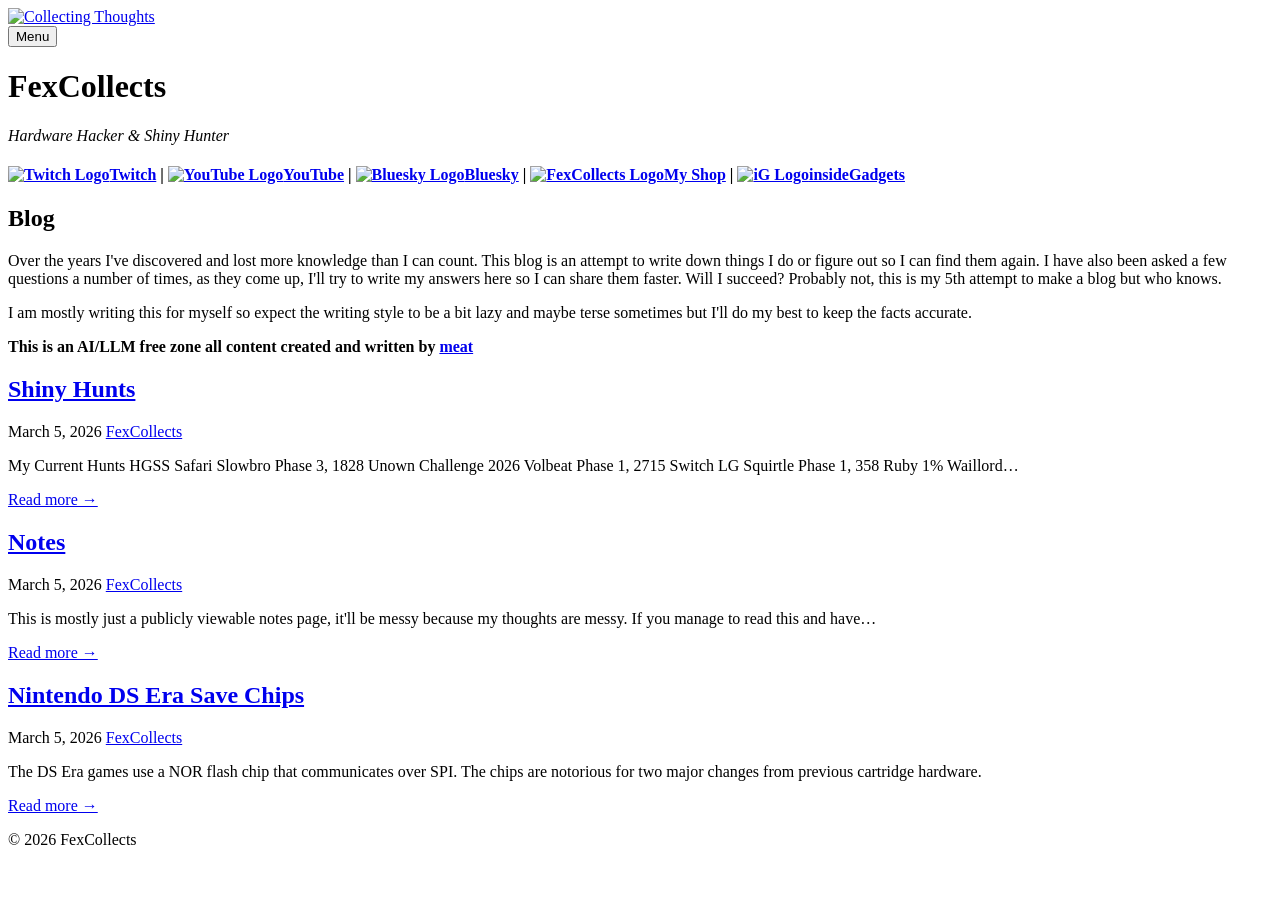
==== commit 09d3abb6: "Updated from Publii" ====
--- a/index.html
+++ b/index.html
@@ -1,6 +1,6 @@
 <!DOCTYPE html><html lang="en-us"><head><meta charset="utf-8"><meta http-equiv="X-UA-Compatible" content="IE=edge"><meta name="viewport" content="width=device-width,initial-scale=1"><title>Collecting Thoughts</title><meta name="generator" content="Publii Open-Source CMS for Static Site"><link rel="canonical" href="https://fexcollects.com/"><link rel="alternate" type="application/atom+xml" href="https://fexcollects.com/feed.xml" title="Collecting Thoughts - RSS"><link rel="alternate" type="application/json" href="https://fexcollects.com/feed.json" title="Collecting Thoughts - JSON"><meta property="og:title" content="Collecting Thoughts"><meta property="og:image" content="https://fexcollects.com/media/website/logo.png"><meta property="og:image:width" content="500"><meta property="og:image:height" content="500"><meta property="og:site_name" content="Collecting Thoughts"><meta property="og:description" content=""><meta property="og:url" content="https://fexcollects.com/"><meta property="og:type" content="website"><link rel="shortcut icon" href="https://fexcollects.com/media/website/favicon.png" type="image/png"><link rel="stylesheet" href="https://fexcollects.com/assets/css/style.css?v=8ac97a0ba044173d3e7ace919ff825a7"><script type="application/ld+json">{"@context":"http://schema.org","@type":"Organization","name":"Collecting Thoughts","logo":"https://fexcollects.com/media/website/logo-3.png","url":"https://fexcollects.com/"}</script><noscript><style>img[loading] {
                     opacity: 1;
-                }</style></noscript></head><body class="home-template"><div class="container"><header class="header"><div class="header__logo"><a class="logo" href="https://fexcollects.com/"><img src="https://fexcollects.com/media/website/logo-3.png" alt="Collecting Thoughts" width="500" height="500"></a></div><nav class="navbar js-navbar"><button class="navbar__toggle js-toggle" aria-label="Menu" aria-haspopup="true" aria-expanded="false"><span class="navbar__toggle-box"><span class="navbar__toggle-inner">Menu</span></span></button><ul class="navbar__menu"></ul></nav></header><main class="content"><div class="hero framed"><h1>FexCollects</h1><p><em>Hardware Hacker &amp; Shiny Hunter</em></p><h4><a href="https://www.twitch.tv/fexcollects" title="Twitch" target="_blank" rel="noopener"><img class="icon" src="https://fexcollects.com/twitch.svg" alt="Twitch Logo" aria-hidden="true">Twitch</a> | <a href="https://www.youtube.com/@FexCollects" title="YouTube" target="_blank" rel="noopener"><img class="icon" src="https://fexcollects.com/youtube.svg" alt="YouTube Logo" aria-hidden="true">YouTube</a> | <a href="https://bsky.app/profile/fexcollects.standingintheodds.com" title="Bluesky" target="_blank" rel="noopener"><img class="icon" src="https://fexcollects.com/bluesky.svg" alt="Bluesky Logo" width="24px" height="24px" aria-hidden="true">Bluesky</a> | <a href="https://shop.colesterproductions.com/" title="Shop" target="_blank" rel="noopener"><img class="icon" src="https://fexcollects.com/fexcollects.png" alt="FexCollects Logo" width="24px" height="24px" aria-hidden="true">My Shop</a> | <a href="https://shop.insidegadgets.com/" title="iG" target="_blank" rel="noopener"><img class="icon" src="https://fexcollects.com/ig_logo_300.png" alt="iG Logo" width="24px" height="24px" aria-hidden="true">insideGadgets</a></h4><h2>Blog</h2><p>Over the years I've discovered and lost more knowledge than I can count. This blog is an attempt to write down things I do or figure out so I can find them again. I have also been asked a few questions a number of times, as they come up, I'll try to write my answers here so I can share them faster. Will I succeed? Probably not, this is my 5th attempt to make a blog but who knows.</p><p>I am mostly writing this for myself so expect the writing style to be a bit lazy and maybe terse sometimes but I'll do my best to keep the facts accurate.</p><p><strong>This is an AI/LLM free zone all content created and written by <a href="https://www.eastoftheweb.com/short-stories/UBooks/TheyMade.shtml" title="meat" target="_blank" rel="noopener">meat</a></strong></p></div><div class="posts"><article class="post"><header><h2 class="h1 post__title"><a href="https://fexcollects.com/posts/my-current-hunts/">Shiny Hunts</a></h2><div class="post__meta"><time datetime="2026-03-05T21:48" class="post__date">March 5, 2026 </time><a href="https://fexcollects.com/authors/fexcollects/" class="post__author">FexCollects</a></div><div class="post__tags"></div></header><div class="post__content"><p>My Current Hunts HGSS Safari Slowbro Phase 3, 1199 Unown Challenge 2026 Volbeat Phase 1, 1614 Switch LG Bulbasaur Phase 1, 185 Ruby 1% Waillord&hellip;</p><a href="https://fexcollects.com/posts/my-current-hunts/" class="read-more">Read more &#8594;</a></div></article><article class="post"><header><h2 class="h1 post__title"><a href="https://fexcollects.com/posts/notes/">Notes</a></h2><div class="post__meta"><time datetime="2026-03-05T21:38" class="post__date">March 5, 2026 </time><a href="https://fexcollects.com/authors/fexcollects/" class="post__author">FexCollects</a></div><div class="post__tags"></div></header><div class="post__content"><p>This is mostly just a publicly viewable notes page, it'll be messy because my thoughts are messy. If you manage to read this and have&hellip;</p><a href="https://fexcollects.com/posts/notes/" class="read-more">Read more &#8594;</a></div></article><article class="post"><header><h2 class="h1 post__title"><a href="https://fexcollects.com/posts/test-post/">Nintendo DS Era Save Chips</a></h2><div class="post__meta"><time datetime="2026-03-05T19:03" class="post__date">March 5, 2026 </time><a href="https://fexcollects.com/authors/fexcollects/" class="post__author">FexCollects</a></div><div class="post__tags"></div></header><div class="post__content"><p>The DS Era games use a NOR flash chip that communicates over SPI. The chips are notorious for two major changes from previous cartridge hardware.</p><a href="https://fexcollects.com/posts/test-post/" class="read-more">Read more &#8594;</a></div></article></div></main><footer class="footer"><div class="footer__inner"><div class="footer__copyright"><p>© 2026 FexCollects</p></div></div></footer></div><script defer="defer" src="https://fexcollects.com/assets/js/scripts.min.js?v=c2232aa7558e9517946129d2a1b8c770"></script><script>window.publiiThemeMenuConfig={mobileMenuMode:'sidebar',animationSpeed:300,submenuWidth: 'auto',doubleClickTime:500,mobileMenuExpandableSubmenus:true,relatedContainerForOverlayMenuSelector:'.top'};</script><script>var images = document.querySelectorAll('img[loading]');
+                }</style></noscript></head><body class="home-template"><div class="container"><header class="header"><div class="header__logo"><a class="logo" href="https://fexcollects.com/"><img src="https://fexcollects.com/media/website/logo-3.png" alt="Collecting Thoughts" width="500" height="500"></a></div><nav class="navbar js-navbar"><button class="navbar__toggle js-toggle" aria-label="Menu" aria-haspopup="true" aria-expanded="false"><span class="navbar__toggle-box"><span class="navbar__toggle-inner">Menu</span></span></button><ul class="navbar__menu"></ul></nav></header><main class="content"><div class="hero framed"><h1>FexCollects</h1><p><em>Hardware Hacker &amp; Shiny Hunter</em></p><h4><a href="https://www.twitch.tv/fexcollects" title="Twitch" target="_blank" rel="noopener"><img class="icon" src="https://fexcollects.com/twitch.svg" alt="Twitch Logo" aria-hidden="true">Twitch</a> | <a href="https://www.youtube.com/@FexCollects" title="YouTube" target="_blank" rel="noopener"><img class="icon" src="https://fexcollects.com/youtube.svg" alt="YouTube Logo" aria-hidden="true">YouTube</a> | <a href="https://bsky.app/profile/fexcollects.standingintheodds.com" title="Bluesky" target="_blank" rel="noopener"><img class="icon" src="https://fexcollects.com/bluesky.svg" alt="Bluesky Logo" width="24px" height="24px" aria-hidden="true">Bluesky</a> | <a href="https://shop.colesterproductions.com/" title="Shop" target="_blank" rel="noopener"><img class="icon" src="https://fexcollects.com/fexcollects.png" alt="FexCollects Logo" width="24px" height="24px" aria-hidden="true">My Shop</a> | <a href="https://shop.insidegadgets.com/" title="iG" target="_blank" rel="noopener"><img class="icon" src="https://fexcollects.com/ig_logo_300.png" alt="iG Logo" width="24px" height="24px" aria-hidden="true">insideGadgets</a></h4><h2>Blog</h2><p>Over the years I've discovered and lost more knowledge than I can count. This blog is an attempt to write down things I do or figure out so I can find them again. I have also been asked a few questions a number of times, as they come up, I'll try to write my answers here so I can share them faster. Will I succeed? Probably not, this is my 5th attempt to make a blog but who knows.</p><p>I am mostly writing this for myself so expect the writing style to be a bit lazy and maybe terse sometimes but I'll do my best to keep the facts accurate.</p><p><strong>This is an AI/LLM free zone all content created and written by <a href="https://www.eastoftheweb.com/short-stories/UBooks/TheyMade.shtml" title="meat" target="_blank" rel="noopener">meat</a></strong></p></div><div class="posts"><article class="post"><header><h2 class="h1 post__title"><a href="https://fexcollects.com/posts/my-current-hunts/">Shiny Hunts</a></h2><div class="post__meta"><time datetime="2026-03-05T21:48" class="post__date">March 5, 2026 </time><a href="https://fexcollects.com/authors/fexcollects/" class="post__author">FexCollects</a></div><div class="post__tags"></div></header><div class="post__content"><p>My Current Hunts HGSS Safari Slowbro Phase 3, 1828 Unown Challenge 2026 Volbeat Phase 1, 2715 Switch LG Squirtle Phase 1, 358 Ruby 1% Waillord&hellip;</p><a href="https://fexcollects.com/posts/my-current-hunts/" class="read-more">Read more &#8594;</a></div></article><article class="post"><header><h2 class="h1 post__title"><a href="https://fexcollects.com/posts/notes/">Notes</a></h2><div class="post__meta"><time datetime="2026-03-05T21:38" class="post__date">March 5, 2026 </time><a href="https://fexcollects.com/authors/fexcollects/" class="post__author">FexCollects</a></div><div class="post__tags"></div></header><div class="post__content"><p>This is mostly just a publicly viewable notes page, it'll be messy because my thoughts are messy. If you manage to read this and have&hellip;</p><a href="https://fexcollects.com/posts/notes/" class="read-more">Read more &#8594;</a></div></article><article class="post"><header><h2 class="h1 post__title"><a href="https://fexcollects.com/posts/test-post/">Nintendo DS Era Save Chips</a></h2><div class="post__meta"><time datetime="2026-03-05T19:03" class="post__date">March 5, 2026 </time><a href="https://fexcollects.com/authors/fexcollects/" class="post__author">FexCollects</a></div><div class="post__tags"></div></header><div class="post__content"><p>The DS Era games use a NOR flash chip that communicates over SPI. The chips are notorious for two major changes from previous cartridge hardware.</p><a href="https://fexcollects.com/posts/test-post/" class="read-more">Read more &#8594;</a></div></article></div></main><footer class="footer"><div class="footer__inner"><div class="footer__copyright"><p>© 2026 FexCollects</p></div></div></footer></div><script defer="defer" src="https://fexcollects.com/assets/js/scripts.min.js?v=c2232aa7558e9517946129d2a1b8c770"></script><script>window.publiiThemeMenuConfig={mobileMenuMode:'sidebar',animationSpeed:300,submenuWidth: 'auto',doubleClickTime:500,mobileMenuExpandableSubmenus:true,relatedContainerForOverlayMenuSelector:'.top'};</script><script>var images = document.querySelectorAll('img[loading]');
         for (var i = 0; i < images.length; i++) {
             if (images[i].complete) {
                 images[i].classList.add('is-loaded');
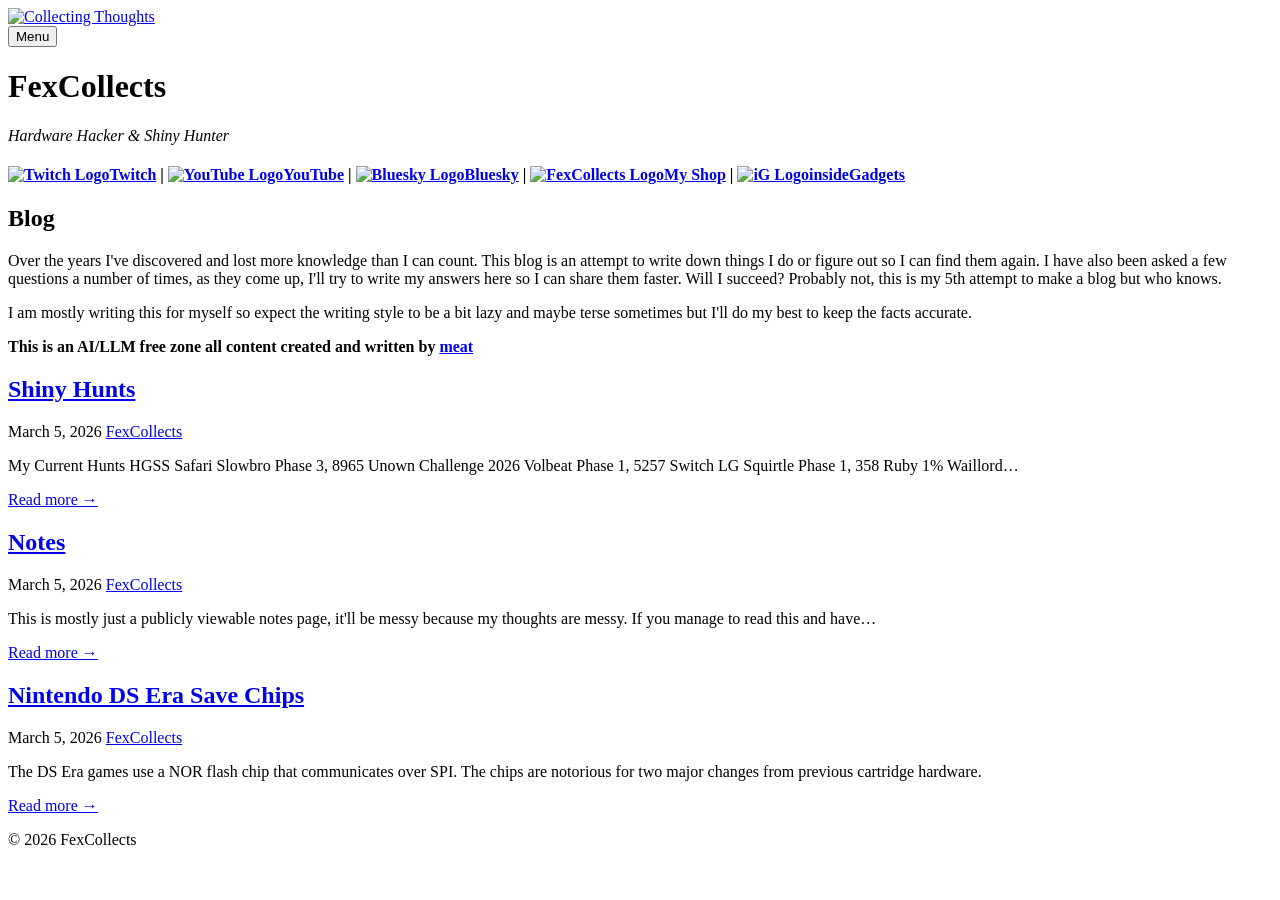
==== commit ef5d9cd8: "Updated from Publii" ====
--- a/index.html
+++ b/index.html
@@ -1,6 +1,6 @@
 <!DOCTYPE html><html lang="en-us"><head><meta charset="utf-8"><meta http-equiv="X-UA-Compatible" content="IE=edge"><meta name="viewport" content="width=device-width,initial-scale=1"><title>Collecting Thoughts</title><meta name="generator" content="Publii Open-Source CMS for Static Site"><link rel="canonical" href="https://fexcollects.com/"><link rel="alternate" type="application/atom+xml" href="https://fexcollects.com/feed.xml" title="Collecting Thoughts - RSS"><link rel="alternate" type="application/json" href="https://fexcollects.com/feed.json" title="Collecting Thoughts - JSON"><meta property="og:title" content="Collecting Thoughts"><meta property="og:image" content="https://fexcollects.com/media/website/logo.png"><meta property="og:image:width" content="500"><meta property="og:image:height" content="500"><meta property="og:site_name" content="Collecting Thoughts"><meta property="og:description" content=""><meta property="og:url" content="https://fexcollects.com/"><meta property="og:type" content="website"><link rel="shortcut icon" href="https://fexcollects.com/media/website/favicon.png" type="image/png"><link rel="stylesheet" href="https://fexcollects.com/assets/css/style.css?v=8ac97a0ba044173d3e7ace919ff825a7"><script type="application/ld+json">{"@context":"http://schema.org","@type":"Organization","name":"Collecting Thoughts","logo":"https://fexcollects.com/media/website/logo-3.png","url":"https://fexcollects.com/"}</script><noscript><style>img[loading] {
                     opacity: 1;
-                }</style></noscript></head><body class="home-template"><div class="container"><header class="header"><div class="header__logo"><a class="logo" href="https://fexcollects.com/"><img src="https://fexcollects.com/media/website/logo-3.png" alt="Collecting Thoughts" width="500" height="500"></a></div><nav class="navbar js-navbar"><button class="navbar__toggle js-toggle" aria-label="Menu" aria-haspopup="true" aria-expanded="false"><span class="navbar__toggle-box"><span class="navbar__toggle-inner">Menu</span></span></button><ul class="navbar__menu"></ul></nav></header><main class="content"><div class="hero framed"><h1>FexCollects</h1><p><em>Hardware Hacker &amp; Shiny Hunter</em></p><h4><a href="https://www.twitch.tv/fexcollects" title="Twitch" target="_blank" rel="noopener"><img class="icon" src="https://fexcollects.com/twitch.svg" alt="Twitch Logo" aria-hidden="true">Twitch</a> | <a href="https://www.youtube.com/@FexCollects" title="YouTube" target="_blank" rel="noopener"><img class="icon" src="https://fexcollects.com/youtube.svg" alt="YouTube Logo" aria-hidden="true">YouTube</a> | <a href="https://bsky.app/profile/fexcollects.standingintheodds.com" title="Bluesky" target="_blank" rel="noopener"><img class="icon" src="https://fexcollects.com/bluesky.svg" alt="Bluesky Logo" width="24px" height="24px" aria-hidden="true">Bluesky</a> | <a href="https://shop.colesterproductions.com/" title="Shop" target="_blank" rel="noopener"><img class="icon" src="https://fexcollects.com/fexcollects.png" alt="FexCollects Logo" width="24px" height="24px" aria-hidden="true">My Shop</a> | <a href="https://shop.insidegadgets.com/" title="iG" target="_blank" rel="noopener"><img class="icon" src="https://fexcollects.com/ig_logo_300.png" alt="iG Logo" width="24px" height="24px" aria-hidden="true">insideGadgets</a></h4><h2>Blog</h2><p>Over the years I've discovered and lost more knowledge than I can count. This blog is an attempt to write down things I do or figure out so I can find them again. I have also been asked a few questions a number of times, as they come up, I'll try to write my answers here so I can share them faster. Will I succeed? Probably not, this is my 5th attempt to make a blog but who knows.</p><p>I am mostly writing this for myself so expect the writing style to be a bit lazy and maybe terse sometimes but I'll do my best to keep the facts accurate.</p><p><strong>This is an AI/LLM free zone all content created and written by <a href="https://www.eastoftheweb.com/short-stories/UBooks/TheyMade.shtml" title="meat" target="_blank" rel="noopener">meat</a></strong></p></div><div class="posts"><article class="post"><header><h2 class="h1 post__title"><a href="https://fexcollects.com/posts/my-current-hunts/">Shiny Hunts</a></h2><div class="post__meta"><time datetime="2026-03-05T21:48" class="post__date">March 5, 2026 </time><a href="https://fexcollects.com/authors/fexcollects/" class="post__author">FexCollects</a></div><div class="post__tags"></div></header><div class="post__content"><p>My Current Hunts HGSS Safari Slowbro Phase 3, 1828 Unown Challenge 2026 Volbeat Phase 1, 2715 Switch LG Squirtle Phase 1, 358 Ruby 1% Waillord&hellip;</p><a href="https://fexcollects.com/posts/my-current-hunts/" class="read-more">Read more &#8594;</a></div></article><article class="post"><header><h2 class="h1 post__title"><a href="https://fexcollects.com/posts/notes/">Notes</a></h2><div class="post__meta"><time datetime="2026-03-05T21:38" class="post__date">March 5, 2026 </time><a href="https://fexcollects.com/authors/fexcollects/" class="post__author">FexCollects</a></div><div class="post__tags"></div></header><div class="post__content"><p>This is mostly just a publicly viewable notes page, it'll be messy because my thoughts are messy. If you manage to read this and have&hellip;</p><a href="https://fexcollects.com/posts/notes/" class="read-more">Read more &#8594;</a></div></article><article class="post"><header><h2 class="h1 post__title"><a href="https://fexcollects.com/posts/test-post/">Nintendo DS Era Save Chips</a></h2><div class="post__meta"><time datetime="2026-03-05T19:03" class="post__date">March 5, 2026 </time><a href="https://fexcollects.com/authors/fexcollects/" class="post__author">FexCollects</a></div><div class="post__tags"></div></header><div class="post__content"><p>The DS Era games use a NOR flash chip that communicates over SPI. The chips are notorious for two major changes from previous cartridge hardware.</p><a href="https://fexcollects.com/posts/test-post/" class="read-more">Read more &#8594;</a></div></article></div></main><footer class="footer"><div class="footer__inner"><div class="footer__copyright"><p>© 2026 FexCollects</p></div></div></footer></div><script defer="defer" src="https://fexcollects.com/assets/js/scripts.min.js?v=c2232aa7558e9517946129d2a1b8c770"></script><script>window.publiiThemeMenuConfig={mobileMenuMode:'sidebar',animationSpeed:300,submenuWidth: 'auto',doubleClickTime:500,mobileMenuExpandableSubmenus:true,relatedContainerForOverlayMenuSelector:'.top'};</script><script>var images = document.querySelectorAll('img[loading]');
+                }</style></noscript></head><body class="home-template"><div class="container"><header class="header"><div class="header__logo"><a class="logo" href="https://fexcollects.com/"><img src="https://fexcollects.com/media/website/logo-3.png" alt="Collecting Thoughts" width="500" height="500"></a></div><nav class="navbar js-navbar"><button class="navbar__toggle js-toggle" aria-label="Menu" aria-haspopup="true" aria-expanded="false"><span class="navbar__toggle-box"><span class="navbar__toggle-inner">Menu</span></span></button><ul class="navbar__menu"></ul></nav></header><main class="content"><div class="hero framed"><h1>FexCollects</h1><p><em>Hardware Hacker &amp; Shiny Hunter</em></p><h4><a href="https://www.twitch.tv/fexcollects" title="Twitch" target="_blank" rel="noopener"><img class="icon" src="https://fexcollects.com/twitch.svg" alt="Twitch Logo" aria-hidden="true">Twitch</a> | <a href="https://www.youtube.com/@FexCollects" title="YouTube" target="_blank" rel="noopener"><img class="icon" src="https://fexcollects.com/youtube.svg" alt="YouTube Logo" aria-hidden="true">YouTube</a> | <a href="https://bsky.app/profile/fexcollects.standingintheodds.com" title="Bluesky" target="_blank" rel="noopener"><img class="icon" src="https://fexcollects.com/bluesky.svg" alt="Bluesky Logo" width="24px" height="24px" aria-hidden="true">Bluesky</a> | <a href="https://shop.colesterproductions.com/" title="Shop" target="_blank" rel="noopener"><img class="icon" src="https://fexcollects.com/fexcollects.png" alt="FexCollects Logo" width="24px" height="24px" aria-hidden="true">My Shop</a> | <a href="https://shop.insidegadgets.com/" title="iG" target="_blank" rel="noopener"><img class="icon" src="https://fexcollects.com/ig_logo_300.png" alt="iG Logo" width="24px" height="24px" aria-hidden="true">insideGadgets</a></h4><h2>Blog</h2><p>Over the years I've discovered and lost more knowledge than I can count. This blog is an attempt to write down things I do or figure out so I can find them again. I have also been asked a few questions a number of times, as they come up, I'll try to write my answers here so I can share them faster. Will I succeed? Probably not, this is my 5th attempt to make a blog but who knows.</p><p>I am mostly writing this for myself so expect the writing style to be a bit lazy and maybe terse sometimes but I'll do my best to keep the facts accurate.</p><p><strong>This is an AI/LLM free zone all content created and written by <a href="https://www.eastoftheweb.com/short-stories/UBooks/TheyMade.shtml" title="meat" target="_blank" rel="noopener">meat</a></strong></p></div><div class="posts"><article class="post"><header><h2 class="h1 post__title"><a href="https://fexcollects.com/posts/my-current-hunts/">Shiny Hunts</a></h2><div class="post__meta"><time datetime="2026-03-05T21:48" class="post__date">March 5, 2026 </time><a href="https://fexcollects.com/authors/fexcollects/" class="post__author">FexCollects</a></div><div class="post__tags"></div></header><div class="post__content"><p>My Current Hunts HGSS Safari Slowbro Phase 3, 8965 Unown Challenge 2026 Volbeat Phase 1, 5257 Switch LG Squirtle Phase 1, 358 Ruby 1% Waillord&hellip;</p><a href="https://fexcollects.com/posts/my-current-hunts/" class="read-more">Read more &#8594;</a></div></article><article class="post"><header><h2 class="h1 post__title"><a href="https://fexcollects.com/posts/notes/">Notes</a></h2><div class="post__meta"><time datetime="2026-03-05T21:38" class="post__date">March 5, 2026 </time><a href="https://fexcollects.com/authors/fexcollects/" class="post__author">FexCollects</a></div><div class="post__tags"></div></header><div class="post__content"><p>This is mostly just a publicly viewable notes page, it'll be messy because my thoughts are messy. If you manage to read this and have&hellip;</p><a href="https://fexcollects.com/posts/notes/" class="read-more">Read more &#8594;</a></div></article><article class="post"><header><h2 class="h1 post__title"><a href="https://fexcollects.com/posts/test-post/">Nintendo DS Era Save Chips</a></h2><div class="post__meta"><time datetime="2026-03-05T19:03" class="post__date">March 5, 2026 </time><a href="https://fexcollects.com/authors/fexcollects/" class="post__author">FexCollects</a></div><div class="post__tags"></div></header><div class="post__content"><p>The DS Era games use a NOR flash chip that communicates over SPI. The chips are notorious for two major changes from previous cartridge hardware.</p><a href="https://fexcollects.com/posts/test-post/" class="read-more">Read more &#8594;</a></div></article></div></main><footer class="footer"><div class="footer__inner"><div class="footer__copyright"><p>© 2026 FexCollects</p></div></div></footer></div><script defer="defer" src="https://fexcollects.com/assets/js/scripts.min.js?v=c2232aa7558e9517946129d2a1b8c770"></script><script>window.publiiThemeMenuConfig={mobileMenuMode:'sidebar',animationSpeed:300,submenuWidth: 'auto',doubleClickTime:500,mobileMenuExpandableSubmenus:true,relatedContainerForOverlayMenuSelector:'.top'};</script><script>var images = document.querySelectorAll('img[loading]');
         for (var i = 0; i < images.length; i++) {
             if (images[i].complete) {
                 images[i].classList.add('is-loaded');
